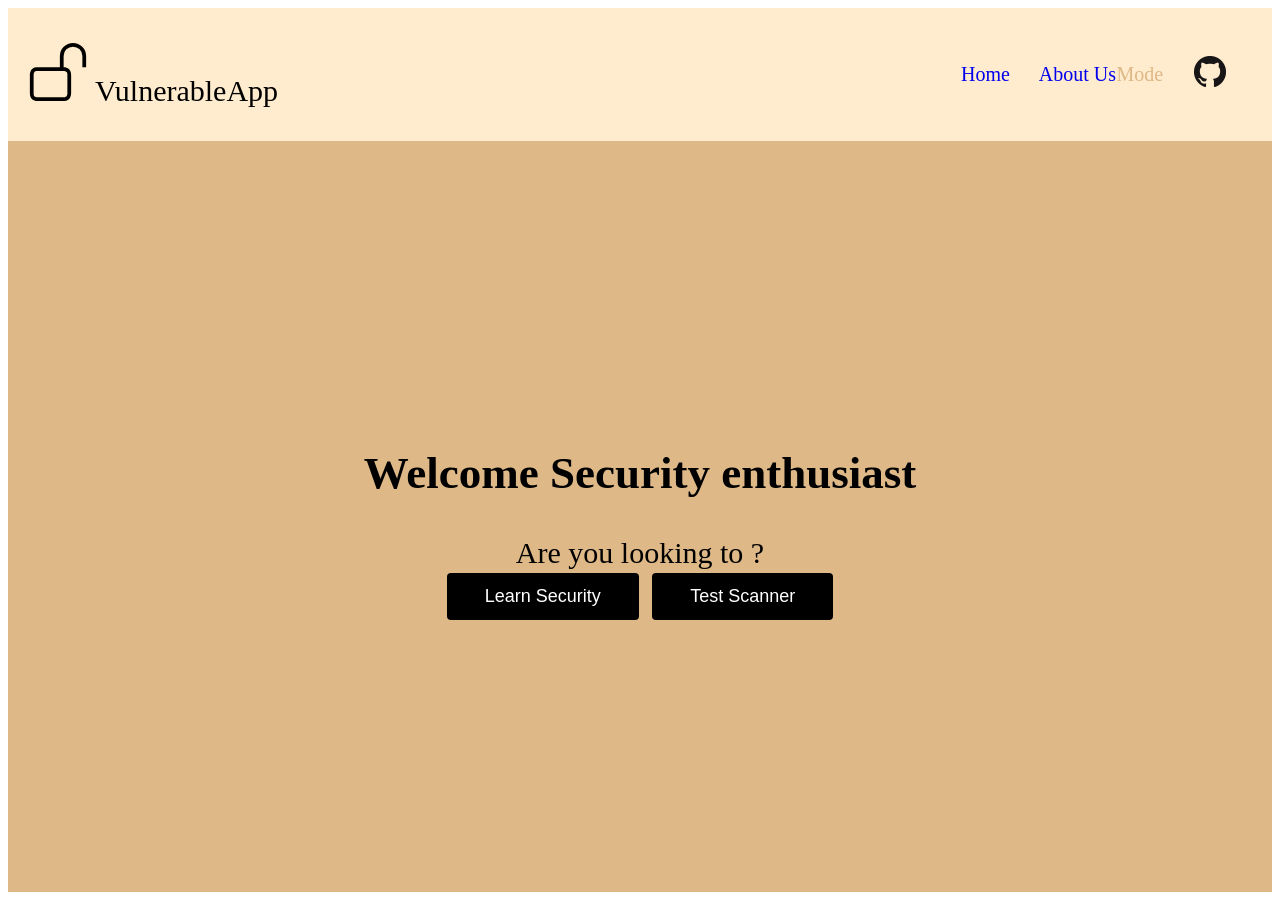
==== src/main/resources/static/index.html @ 79cafa30 "My App" ====
<!DOCTYPE html>
<html lang="en">

<head>
	<meta charset="UTF-8" />
	<meta name="viewport" content="width=device-width, initial-scale=1.0" />
	<title>Vulnerable App</title>
	<link rel="stylesheet" href="vulnerableApp.css" />
</head>

<body onload="doGetAjaxCall(generateMasterDetail, 'allEndPointJson', true);">
	<!-- Special thanks to Amazing Tutorial on FlexBox: https://www.youtube.com/watch?v=k32voqQhODc-->
	<div class="navbar" style="background-color: blanchedalmond;">
		<div class="navbar-item navbar-brand">
			<svg width="2em" height="2em" viewBox="0 0 16 16" fill="currentColor" xmlns="http://www.w3.org/2000/svg">
				<path fill-rule="evenodd"
					d="M9.655 8H2.333c-.264 0-.398.068-.471.121a.73.73 0 00-.224.296 1.626 1.626 0 00-.138.59V14c0 .342.076.531.14.635.064.106.151.18.256.237a1.122 1.122 0 00.436.127l.013.001h7.322c.264 0 .398-.068.471-.121a.73.73 0 00.224-.296 1.627 1.627 0 00.138-.59V9c0-.342-.076-.531-.14-.635a.658.658 0 00-.255-.237A1.122 1.122 0 009.655 8zm.012-1H2.333C.5 7 .5 9 .5 9v5c0 2 1.833 2 1.833 2h7.334c1.833 0 1.833-2 1.833-2V9c0-2-1.833-2-1.833-2zM8.5 4a3.5 3.5 0 117 0v3h-1V4a2.5 2.5 0 00-5 0v3h-1V4z"
					clip-rule="evenodd" />
			</svg>
			VulnerableApp
		</div>
		<!-- TODO Add active to mode when clicked-->
		<div class="navbar navbar-item">
			<div class="navbar-item-menu active" id="home">
				<a href="/VulnerableApp">Home</a>
			</div>
			<div class="navbar-item-menu" id="about">
				<a href="#about">About Us</a>
			</div>
			<div class="navbar-item-menu" id="mode">
				Mode
			</div>
			<div class="navbar-item-menu">
				<a href="https://github.com/SasanLabs/VulnerableApp" target="_blank"><img src="images/GitHub-Mark-32px.png" /></a>
			</div>
		</div>
	</div>
	<div id="pageContainer">
		<!-- Special thanks to video on Master Detail: https://www.youtube.com/watch?v=cZ6HB6pv23M -->
		<div id="homeContainer" class="homeContainer">
			<div id="chooseMode" class="chooseMode">
				<h2>
					Welcome Security enthusiast
				</h2>
				Are you looking to ?
				<div>
					<button id="learnAndPracticeBtn" class="mode-item">Learn Security</button>
					<button id="testScannerBtn" class="mode-item">Test Scanner</button>
				</div>
			</div>
			<div class="description">
				<!-- TODO need to write it. -->
			</div>
			<div id="learnAndPractice" class="hide-component">
				<div class="chooseVulnerability">
					<h2>Please choose the vulnerability which you are looking to learn.</h2>
				</div>
				<div class="col-3 master"></div>
				<div>
					<div id="vulnerabilityDescription"></div>
					<button id="vulnPracticeBtn" class="mode-item">Practice Vulnerability</button>
					<div id="vulnPractice" class="hide-component">
						<div class="col-2 inner-master master"></div>
						<div class="col-6 detail">
							<button id="backBtn" onclick="back()" class="hidden-md">
								< Back</button>
									<h1 class="detail-title text-center"></h1>
									<div>
										<button id="showHelp">Show Help</button>
										<button id="hideHelp" disabled=true>Hide Help</button>
										<div id="helpText"></div>
									</div>
						</div>
					</div>
					<button id="vulnLearnBtn" class="mode-item hide-component">Learn Vulnerability</button>
					<div id="dynamicScripts">
					</div>
				</div>
			</div>
			<div id="testScanner" class="hide-component">
				<h2>How can Vulnerability Scanning Tools use VulnerableApp?</h2>
				<hr>
				<div>
				VulnerableApp is specifically designed for the Vulnerability Scanning Tools like ZAP wherein
				few endpoints are exposed only for helping them.
				<br/>
				<b>Following are the endpoints exposed: </b>
				<ol>
				<li><a href="/VulnerableApp/scanner">Scanner Endpoint</a></li>
				<li><a href="/VulnerableApp/sitemap.xml">SiteMap Endpoint</a></li>
				</ol>
				
				<b>Scanner Endpoint</b><br/>
				Scanner is specially crafted endpoint to provide information about each vulnerability present in VulnerableApp.<br/>
				Following is the Json Response explanation:
				<ol>
				<li>Url of the vulnerable endpoint</li>
				<li>Http method like GET/POST accepted by vulnerable endpoint</li>
				<li>Parameter name which represents the input to the endpoint</li>
				<li>Type of vulnerabilities exposed by the endpoint</li>
				<li>Location of the parameter like Query Param/Header etc.</li>
				</ol>
				As Vulnerability Scanning Tools use "sitemap.xml", "robots.txt" etc in order to find the exposed endpoints
				so we have provided sitemap which provides all the vulnerable endpoints present in the VulnerableApp.
				
				In case Vulnerability Scanning Tools wants to use VulnerableApp, you need to understand the
				output of Scanner endpoint and only that information alone can suffice for all needs. These tools can also 
				use sitemap for the same but that might not suffice for all usecases.
				</div>
			</div>
			<script src="vulnerableApp.js"></script>
		</div>
		<!-- <div id="contribution">
			For Contribution to Vulnerable App visit <a href="https://github.com/SasanLabs/VulnerableApp/blob/master/README.md#contributing-to-project">Github</a>
		</div>
		<div id="aboutContainer" class="aboutContainer">
			<div>
				As Web Applications are becoming very popular these days, there comes the needs to
				secure them and there are many security vulnerability finding tools but while
				developing those tools developers need to test them but there are no or
				very less such extensible vulnerable apps for testing those tools.
				There are deliberately vulnerable applications exists in the market, but they
				are not written with such an intent and hence lags extensibility e.g. adding new vulnerablities is quite
				difficult.
			</div>
			<div>
				So generally developer write their own vulnerable applications but that cause productivity loss and
				also many times rework is done. This Project VulnerableApp is build keeping these factors in mind so
				this
				project
				is scalable, extensible, easier to integrate and easier to learn.
			</div>
		</div> -->
	</div>
</body>

</html>
---- src/main/resources/static/vulnerableApp.css ----
body, html { 
    display: flex;
    flex-flow: column;
    height: 100%;
    overflow-y: auto;
}

/** Navigation bar properties **/
.navbar {
    display: flex;
    min-height: 15%;
    height: 15%;
    align-items: center;
}

.navbar-item {
    flex: 1;
}

.navbar-brand {
    flex: 3;
    align-content: flex-start;
    font-size: 30px;
    color: black;
    margin-left: 20px;
    text-decoration: none;
}

.navbar-item-menu {
    flex: 1;
    font-size: 20px;
    align-items: center;
    color: burlywood;
    align-content: center;
}

div.navbar-item-menu a {
    text-decoration: none;
}

.active {
    color: black;
}

/** Navigation bar properties ended here. **/
/** It is not working for chooseMode so added !important. Might not be a correct way. Need to make it proper.*/
.hide-component {
    display: none !important;
}

.homeContainer {
    background: burlywood;
    flex: 1;
    display: flex;
    flex-direction: column;
    text-align: center;
}

.aboutContainer {
    background: burlywood;
    font-size: 18px;
    flex-direction: column;
    text-align: center;
    margin-left: 5%;
    margin-right: 5%;
}

#testScanner {
    font-size: 18px;
    text-align: left;
    margin-top: 3%;
    margin-left: 5%;
    margin-right: 5%;
    padding-bottom: 5%;
}

.chooseMode{
    flex: 1;
    align-items: center;
    display: flex;
    justify-content: center;
    flex-direction: column;
    font-size: 30px;
}

.chooseVulnerability {
    flex: 1;
    display: flex;
    align-items: center;
    justify-content: center;
    font-size: 20px;
}

.mode-item {
    flex: 1;
}

hr {
    display: block;
    height: 1px;
    border: 0;
    border-top: 1px solid black;
    padding: 0;
}

#learnAndPracticeBtn , #testScannerBtn, #vulnInformationBtn{
    display: inline-block;
    padding: 10px 35px;
    margin: 3px;
    border: 3px solid transparent;
    border-radius: 4px;
    transition: 0.2s opacity;
    background: black;
    color: #FFF;
    font-size: 18px;
}

#vulnPracticeBtn, #vulnLearnBtn {
    justify-items: left;
    display: inline-block;
    padding: 8px 8px;
    margin: 2px;
    border: 2px solid transparent;
    border-radius: 3px;
    transition: 0.2s opacity;
    background: black;
    color: #FFF;
    font-size: 12px;
}

.master {
    padding: 25px;
    border: none;
    box-sizing: border-box;
}

.hidden-md {
    display: inline;
}

.hidden-md-down {
    display: none;
}

.text-center {
    text-align: center;
}

/**
4cd4b0
*/
.master-item {
    font-size: 24px;
}

.inner-master-item {
    font-size: 18px;
}

.master-item,
.inner-master-item {
    border-bottom: 2px solid burlywood;
    padding: 10px;
}

.master-item:hover,
.master-item.active-item,
.inner-master-item:hover,
.inner-master-item.active-item {
    background: burlywood;
    font-weight: bold;
    cursor: pointer;
}

.tooltip {
    position: relative;
    display: inline-block;
}

.tooltip .tooltip-text {
    visibility: hidden;
    opacity: 0;
    z-index: 1;
    position: absolute;
    left: 50%;
    padding: 10% 30%;
    color: white;
    border-radius: 8px;
    font-size: 0.9rem;
    font-weight: initial;
    white-space: nowrap;
    transform: translate(-51%, 135%);
    transition: all 100ms ease-in-out 50ms;
}

.tooltip-text:after {
    content: "";
    position: absolute;
    top: -13px;
    left: 50%;
    transform: translate(-50%, 0);
    border-width: 7px;
    border-style: solid;
}

.tooltip:hover .tooltip-text:not(.tooltip-text:hover) {
    visibility: visible;
    opacity: 1;
}

.secure-variant-tooltip-text {
    background-color: #37a93c;
}

.secure-variant-tooltip-text:after {
    border-color: transparent transparent #37a93c transparent;
}

.unsecure-variant-tooltip-text {
    background-color: black;
}

.unsecure-variant-tooltip-text:after {
    border-color: transparent transparent black transparent;
}

.vector {
    transform: scale(0.82);
    margin-bottom: -6px;
    padding-right: 6px;
}

:not(.active-item).inner-master-item:hover .vector {
    transform: scale(0.9);
}

.secure-vulnerability {
    color: #37a93c;
}

/* For Phones */
[class*='col-'] {
    width: 100%;
    float: left;
}

.detail {
    padding: 25px;
    box-sizing: border-box;
    position: absolute;
    z-index: 11;
    color: black;
}

#vulnerabilityDescription {
    color: black;
    font-size: 18px;
    padding: 15px;
    text-align: left;
    margin-left: 25%;
}

#backBtn {
    color: black;
    border: 1px solid;
    background: white;
    border-radius: 5px;
    padding: 5px 10px;
    top: 0;
    left: 0;
}

#backBtn:hover {
    cursor: pointer;
    color: white;
}

#helpText {
    text-align: left;
    overflow-wrap: normal;
}

#showHelp, #hideHelp {
    background: blueviolet;
    display: inline-block;
    padding: 4px 4px;
    margin: 1px;
    border: 1px solid transparent;
    border-radius: 2px;
    transition: 0.2s opacity;
    color: #FFF;
    font-size: 10px;
}

#pageContainer {
    background: burlywood;
    flex: 1;
    display: flex;
    flex-direction: column;
}

#contribution {
    font-size: 20px;
    margin-left: 5%;
}

/**
 * Basic Animation for all the buttons in the VulnerableApp Application.
 */
button:active, input[type="button"]:active, input[type="submit"]:active { 
    transform: scale(0.98); 
    /* Scaling button to 0.98 to its original size */ 
    box-shadow: 3px 2px 22px 1px rgba(0, 0, 0, 0.24); 
    /* Lowering the shadow */ 
}

@media only screen and (min-width: 786px) {
    .col-2 {
        width: 15%;
    }

    .col-3 {
        width: 25%;
    }
    
    .col-6 {
        width: 60%;
    }

    .detail {
        position: static;
    }

    .hidden-md {
        display: none;
    }

    .master {
        border-right: 3px solid burlywood;
    }

}
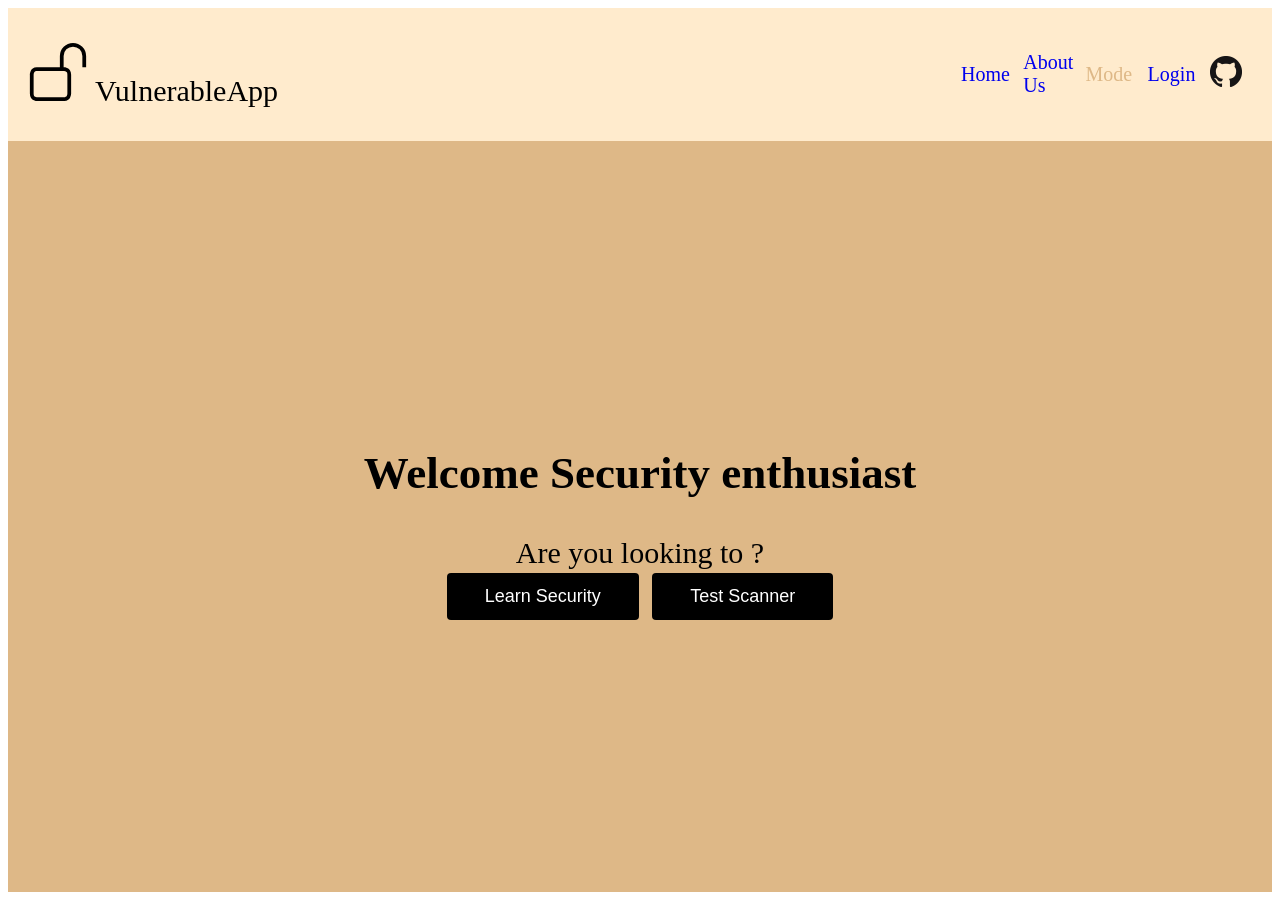
==== commit cd6f2e51: "Implement core login functionality Co-authored-by: gupta-kartik <4622084+gupta-kartik@users.noreply." ====
--- a/src/main/resources/static/index.html
+++ b/src/main/resources/static/index.html
@@ -29,6 +29,12 @@
 			</div>
 			<div class="navbar-item-menu" id="mode">
 				Mode
+			</div>
+			<div class="navbar-item-menu" id="login-nav-item">
+				<a href="#" onclick="showLoginPage()">Login</a>
+			</div>
+			<div class="navbar-item-menu hidden" id="logout-nav-item">
+				<a href="#" onclick="logout()">Logout</a>
 			</div>
 			<div class="navbar-item-menu">
 				<a href="https://github.com/SasanLabs/VulnerableApp" target="_blank"><img src="images/GitHub-Mark-32px.png" /></a>
--- a/src/main/resources/static/vulnerableApp.css
+++ b/src/main/resources/static/vulnerableApp.css
@@ -304,6 +304,16 @@
     margin-left: 5%;
 }
 
+/* Login-related styles */
+#loginPageContainer {
+    margin: 2rem auto;
+    max-width: 800px;
+}
+
+.hidden {
+    display: none !important;
+}
+
 /**
  * Basic Animation for all the buttons in the VulnerableApp Application.
  */
